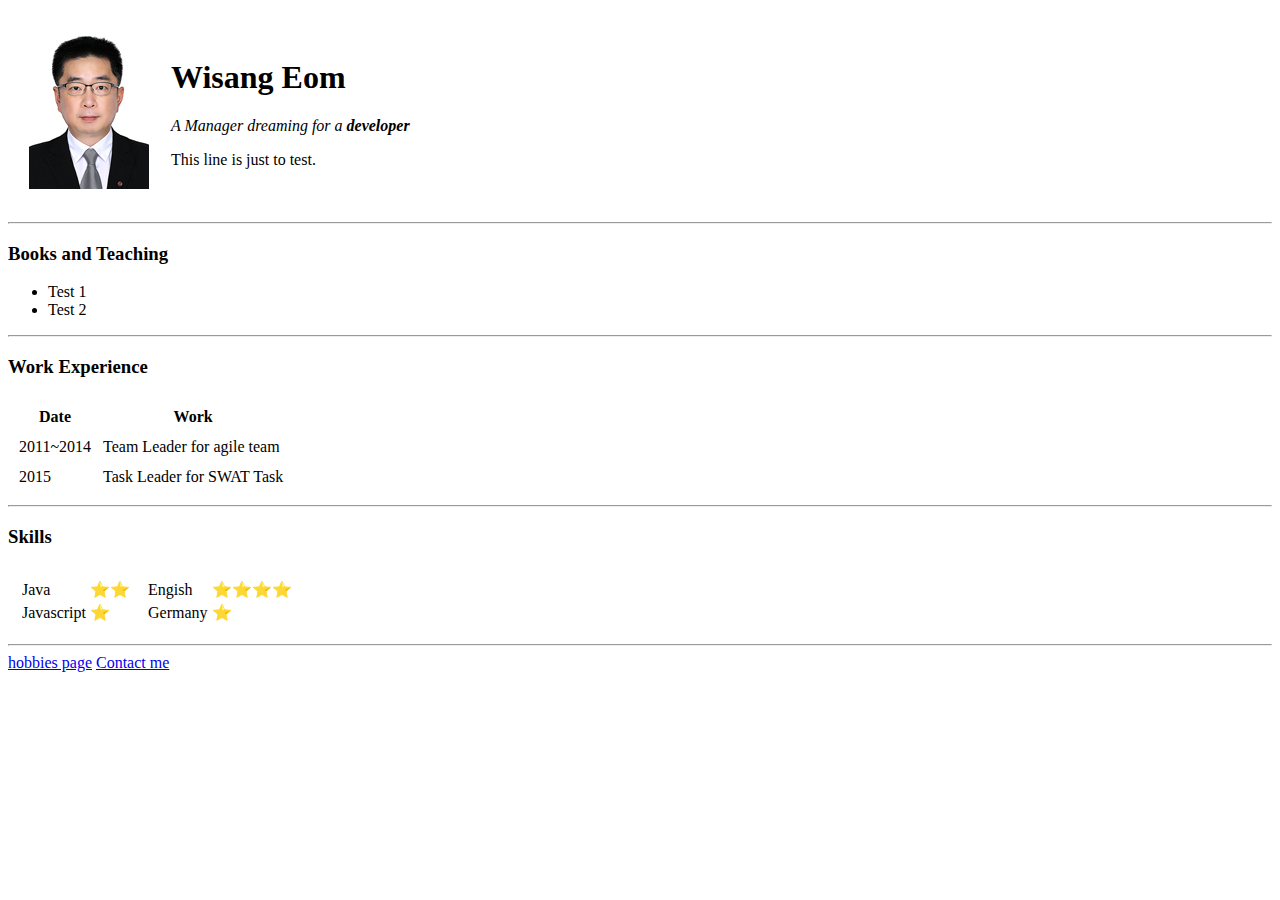
==== index.html @ 0282fd17 "initial files" ====
<!DOCTYPE html>
<html lang="en" dir="ltr">

<head>
  <meta charset="utf-8">
  <title>wisang's Personal Site</title>
</head>

<body>
  <table cellspacing="20">
    <tr>
      <td><img src="images/wisang.jpeg" alt="wisang eom"></td>
      <td>
        <h1>Wisang Eom</h1>
        <p><em>A Manager dreaming for a <strong>developer</strong></em></p>
        <p>This line is just to test.</p>
      </td>
    </tr>
  </table>
  <hr>
  <h3>Books and Teaching</h3>
  <ul>
    <li>Test 1</li>
    <li>Test 2</li>
  </ul>
  <hr>
  <h3>Work Experience</h3>
  <table cellspacing="10">
    <thead>
      <tr>
        <th>Date</th>
        <th>Work</th>
      </tr>
    </thead>
    <tr>
      <td>2011~2014</td>
      <td>Team Leader for agile team</td>
    </tr>
    <tr>
      <td>2015</td>
      <td>Task Leader for SWAT Task</td>
    </tr>
  </table>
  <hr>
  <h3>Skills</h3>
  <table cellspacing="10">
    <tr>
      <td>
        <table>
          <tr>
            <td>Java</td><td>⭐️⭐️</td>
          </tr>
          <tr>
            <td>Javascript</td><td>⭐️</td>
          </tr>
        </table>
      </td>
      <td>
        <table>
          <tr>
            <td>Engish</td><td>⭐️⭐️⭐️⭐️</td>
          </tr>
          <tr>
            <td>Germany</td><td>⭐️</td>
          </tr>
        </table>
      </td>
  </table>
  <hr>
  <a href="hobbies.html">hobbies page</a>
  <a href="contact.html">Contact me</a>
</body>

</html>
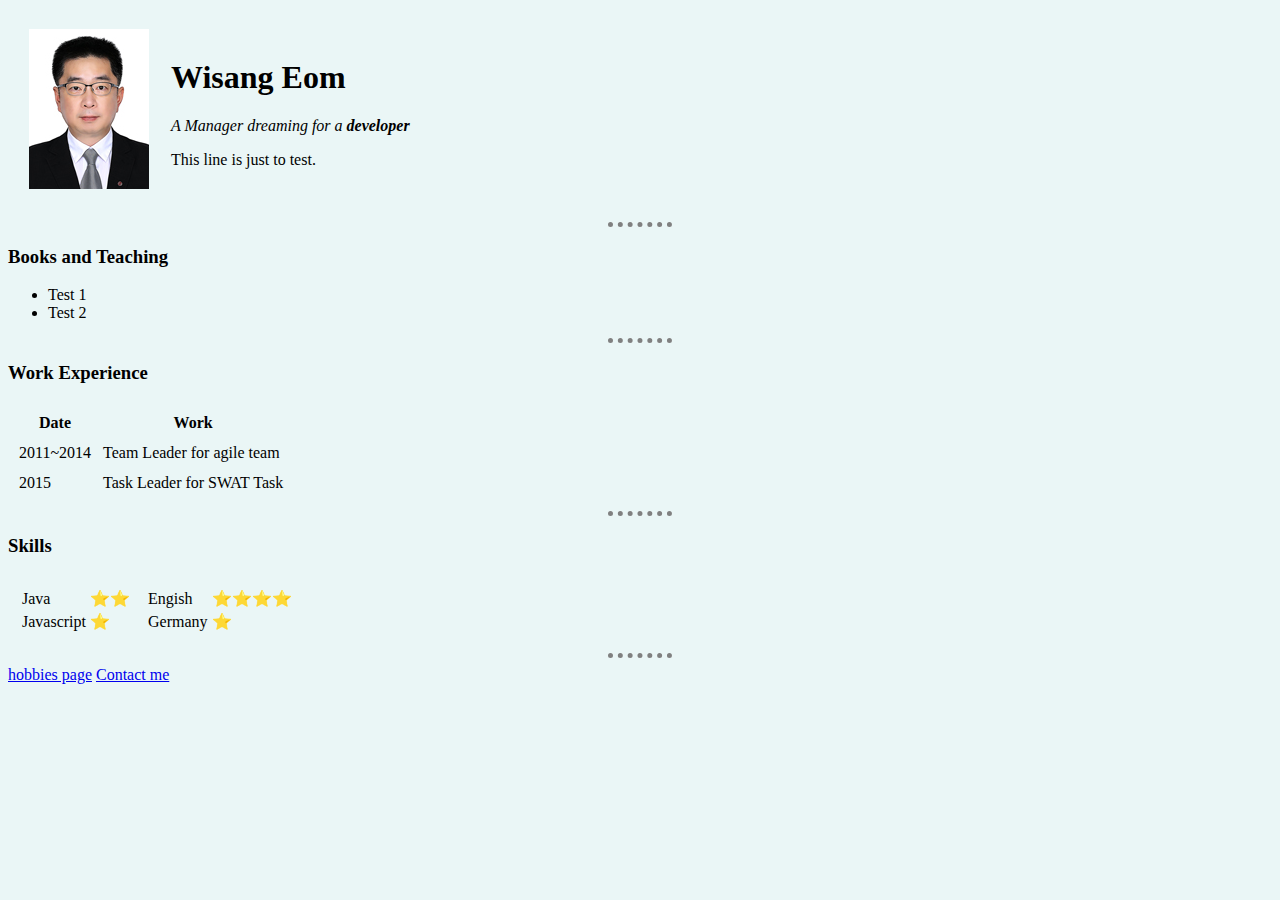
==== commit d3ace29e: "internal css" ====
--- a/index.html
+++ b/index.html
@@ -4,6 +4,18 @@
 <head>
   <meta charset="utf-8">
   <title>wisang's Personal Site</title>
+  <style media="screen">
+    body {
+      background-color: #EAF6F6;
+    }
+
+    hr {
+      border-color: grey;
+      border-width: 5px;
+      border-style: dotted none none none;
+      width: 5%;
+    }
+  </style>
 </head>
 
 <body>
